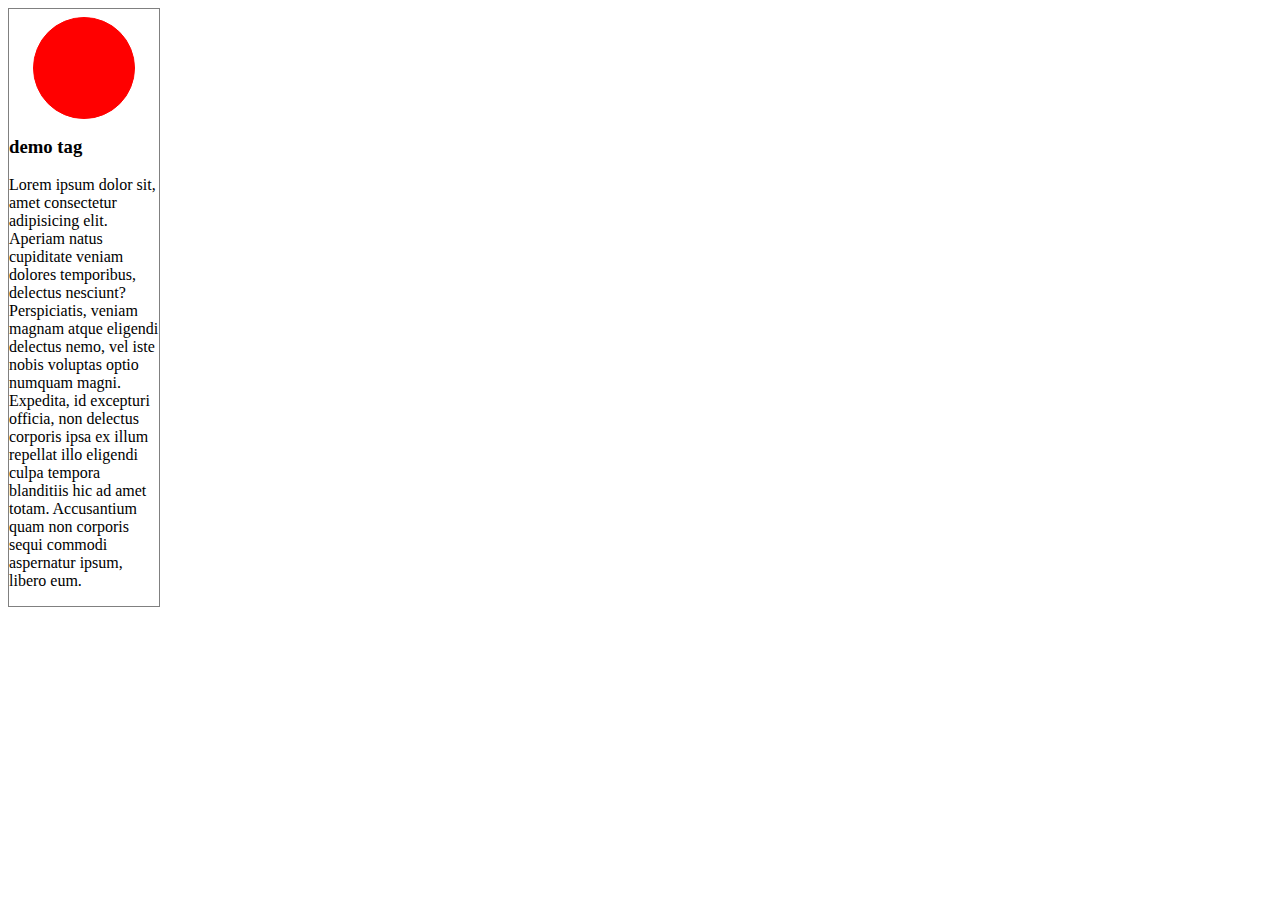
==== daire.html @ c6694f6a "sa" ====
<!DOCTYPE html>
<html lang="en">

<head>
    <meta charset="UTF-8">
    <meta name="viewport" content="width=device-width, initial-scale=1.0">
    <meta http-equiv="X-UA-Compatible" content="ie=edge">
    <title>Document</title>
    <link rel="stylesheet" href="css\daire.css">
    <link rel="stylesheet" href="https://use.fontawesome.com/releases/v5.12.1/css/all.css"
        integrity="sha384-v8BU367qNbs/aIZIxuivaU55N5GPF89WBerHoGA4QTcbUjYiLQtKdrfXnqAcXyTv" crossorigin="anonymous">

</head>

<body>
    <div class="card">
        <div class="cion-container">
            <span class="icon">
               <a><i class="fas fa-book-open"></i></a>
            </span>
        </div>
        <h3>demo tag</h3>
        <p>Lorem ipsum dolor sit, amet consectetur adipisicing elit. Aperiam natus cupiditate veniam dolores temporibus,
            delectus nesciunt? Perspiciatis, veniam magnam atque eligendi delectus nemo, vel iste nobis voluptas optio
            numquam magni.
            Expedita, id excepturi officia, non delectus corporis ipsa ex illum repellat illo eligendi culpa tempora
            blanditiis hic ad amet totam. Accusantium quam non corporis sequi commodi aspernatur ipsum, libero eum.

    </div>
</body>

</html>
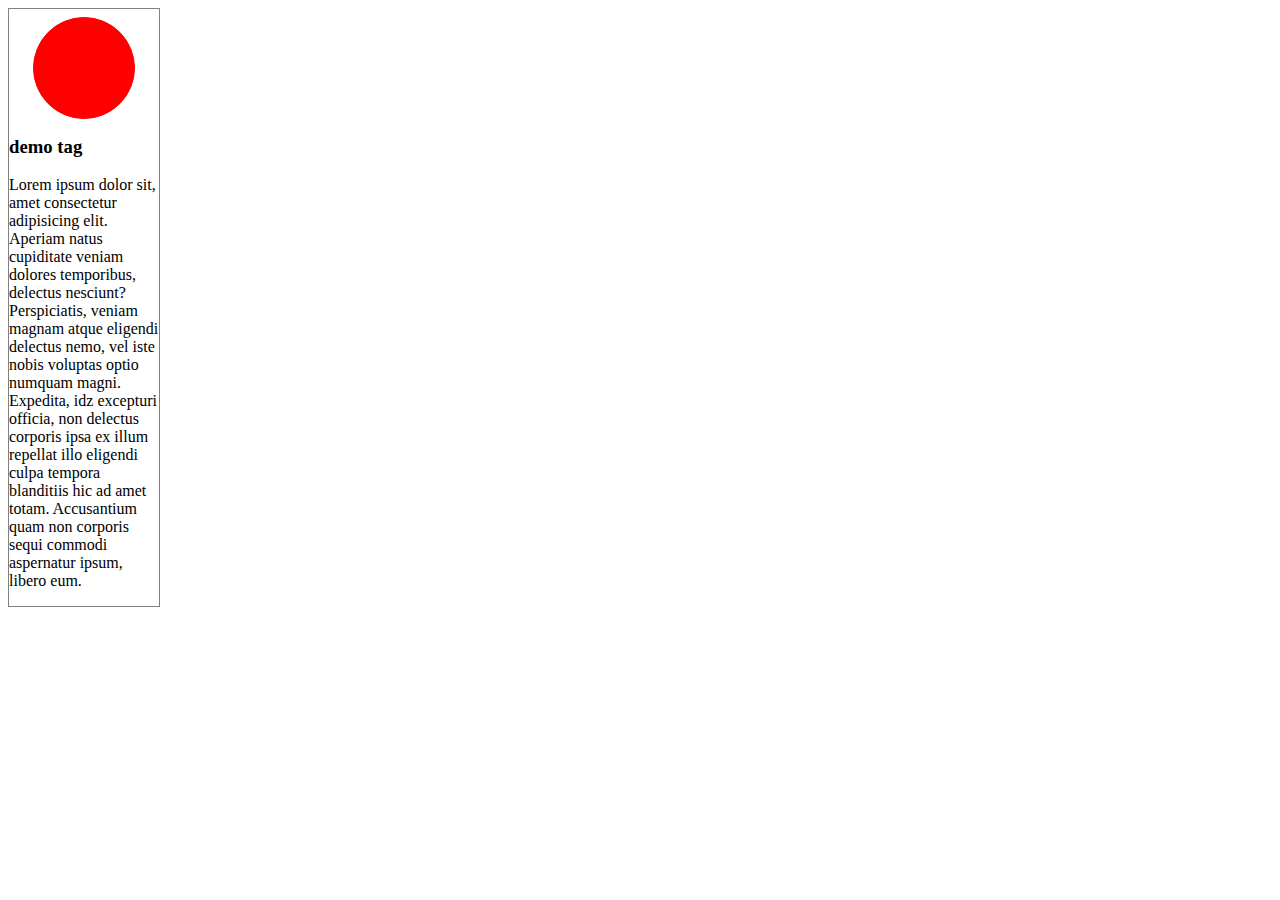
==== commit f4e6e80f: "a" ====
--- a/daire.html
+++ b/daire.html
@@ -23,7 +23,7 @@
         <p>Lorem ipsum dolor sit, amet consectetur adipisicing elit. Aperiam natus cupiditate veniam dolores temporibus,
             delectus nesciunt? Perspiciatis, veniam magnam atque eligendi delectus nemo, vel iste nobis voluptas optio
             numquam magni.
-            Expedita, id excepturi officia, non delectus corporis ipsa ex illum repellat illo eligendi culpa tempora
+            Expedita, idz excepturi officia, non delectus corporis ipsa ex illum repellat illo eligendi culpa tempora
             blanditiis hic ad amet totam. Accusantium quam non corporis sequi commodi aspernatur ipsum, libero eum.
 
     </div>
